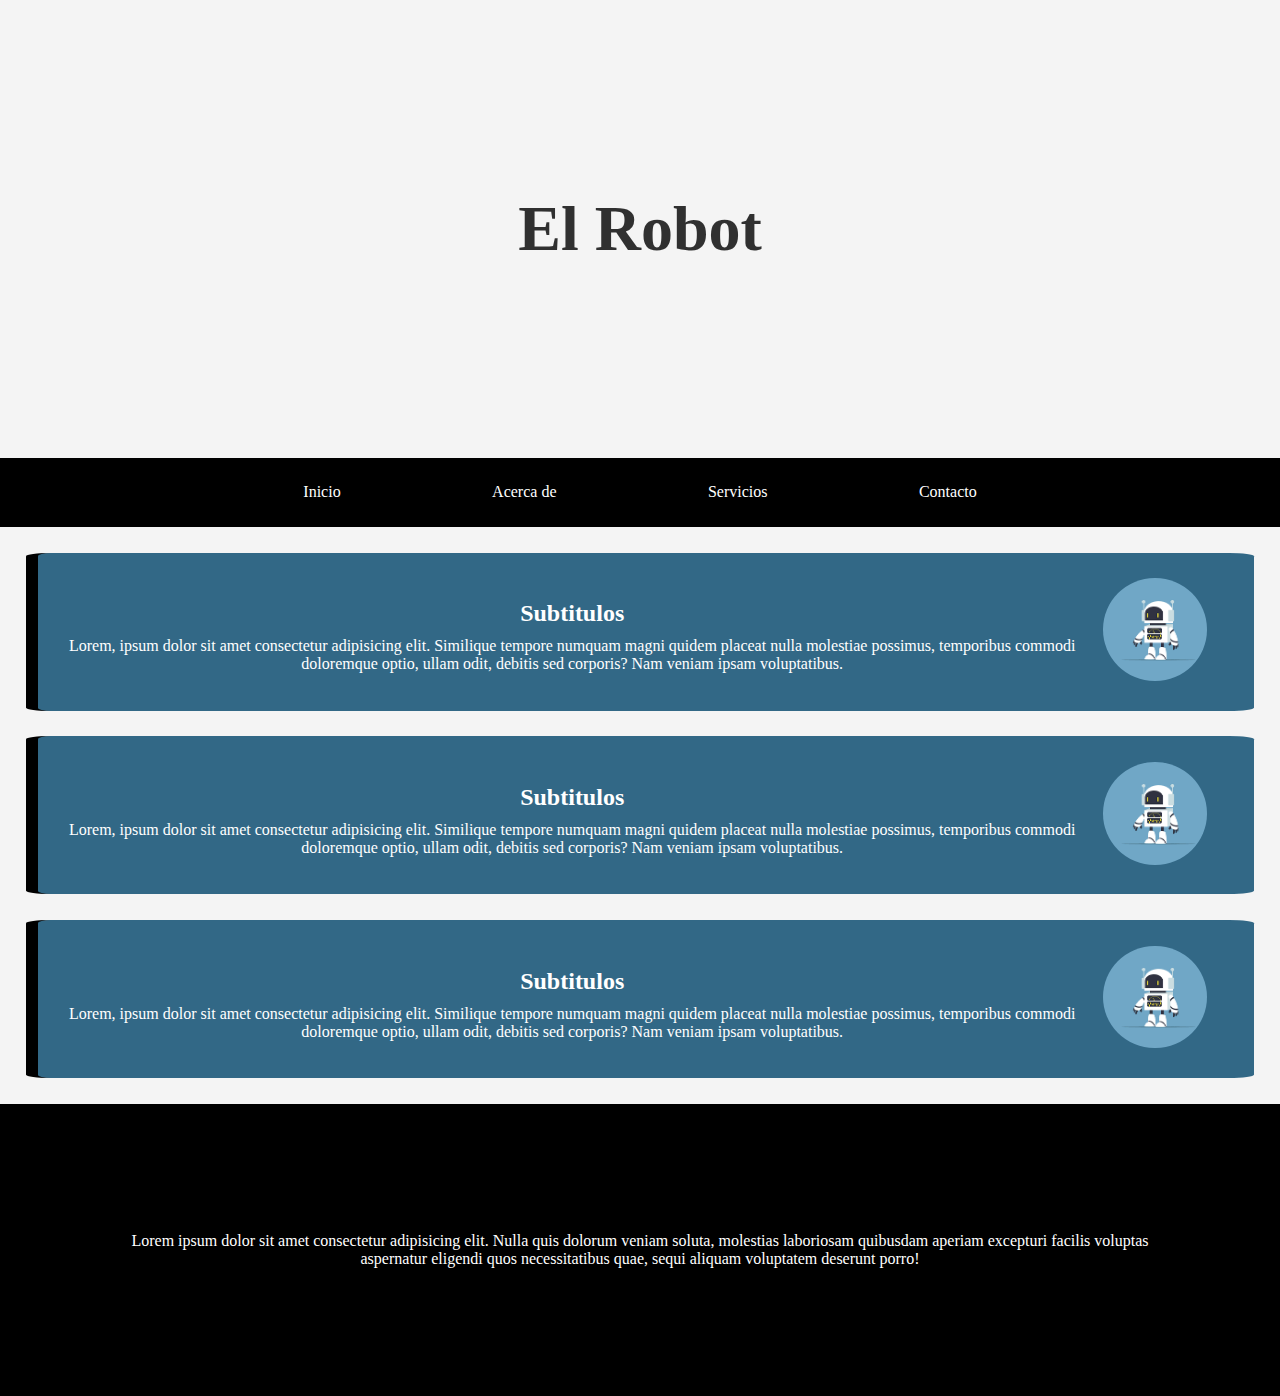
==== index.html @ f678db52 "proyecto SS" ====
<!DOCTYPE html>
<html lang="es">
<head>
	<meta charset="UTF-8">
	<meta name="viewport" content="width=device-width, initial-scale=1.0">
	<title>Mi pagina</title>
	<link rel="stylesheet" type="text/css" href="css/style.css">
	<link rel="icon" type="image/x-icon" href="images/favicon.png">
</head>
<body> <!-- comentario-->
	<header>
		<div id="fondo">
			<h1>El Robot</h1>
		</div>
		<nav>
			<a href="#">Inicio</a>
			<a href="#">Acerca de</a>
			<a href="#">Servicios</a>
			<a href="#">Contacto</a>
		</nav>
	</header>	
	<main>
		<div class="container">
			<div class="articulos">
				<div class="secciones">
					<div>
						<h2>Subtitulos</h2>
						<p>Lorem, ipsum dolor sit amet consectetur adipisicing elit. Similique tempore numquam magni quidem placeat nulla molestiae possimus, temporibus commodi doloremque optio, ullam odit, debitis sed corporis? Nam veniam ipsam voluptatibus.</p>
					</div>
					<div>
						<img src="images/articulo.png" alt="imagen1">
					</div>
				</div>
			</div>
			<div class="articulos">
				<div class="secciones">
					<div>
						<h2>Subtitulos</h2>
						<p>Lorem, ipsum dolor sit amet consectetur adipisicing elit. Similique tempore numquam magni quidem placeat nulla molestiae possimus, temporibus commodi doloremque optio, ullam odit, debitis sed corporis? Nam veniam ipsam voluptatibus.</p>
					</div>
					<div>
						<img src="images/articulo.png" alt="imagen2">
					</div>
				</div>
			</div>
			<div class="articulos">
				<div class="secciones">
					<div>
						<h2>Subtitulos</h2>
						<p>Lorem, ipsum dolor sit amet consectetur adipisicing elit. Similique tempore numquam magni quidem placeat nulla molestiae possimus, temporibus commodi doloremque optio, ullam odit, debitis sed corporis? Nam veniam ipsam voluptatibus.</p>
					</div>
					<div>
						<img src="images/articulo.png" alt="imagen2">
					</div>
				</div>
			</div>

		</div>
	</main>
	<footer>
		<div>
			<p>Lorem ipsum dolor sit amet consectetur adipisicing elit. Nulla quis dolorum veniam soluta, molestias laboriosam quibusdam aperiam excepturi facilis voluptas aspernatur eligendi quos necessitatibus quae, sequi aliquam voluptatem deserunt porro!</p>
		</div>
	</footer>
</body>
</html>
---- css/style.css ----
* {
	padding: 0;
	text-align: center;
	margin: 0 auto;
}

body{
	background-color:#f4f4f4;
}

img{
	width: 70%;
	height: 70%;
	border-radius: 50%;
	object-fit: cover;
}

#fondo{
	background-color: #ffdd90;
	opacity: 0.8;
  	background: url("../images/fondo.jpg") no-repeat;
  	background-position: center;  
  	background-size: cover;
}

h1{
	color: #000000;
	font-size: 400%;
	padding: 15%;
}

h2{
	margin: 1%;
}

nav{
	background-color: black;
	padding: 2%;
}

nav a{
	text-decoration: none;
	color: #ffffff;
	margin: 1%;
	padding: 5%;
}

.container{
	color: white;
	overflow: hidden;
}

.secciones{
	background: #326886;
	display: flex;
	margin: 2%;
	padding: 2%;
	align-items: center;
	border-left: 12px black solid;
	border-radius: 2%;
}

nav a:hover{
	background-color: #326886;
	margin: 5%;
	padding: 2%;
}

footer{
	background-color: black;
	color: #ffffff;
	padding: 10%;
}

@media (max-width: 600px) {
  nav, article {
    width: 100%;
    height: auto;
  }
}
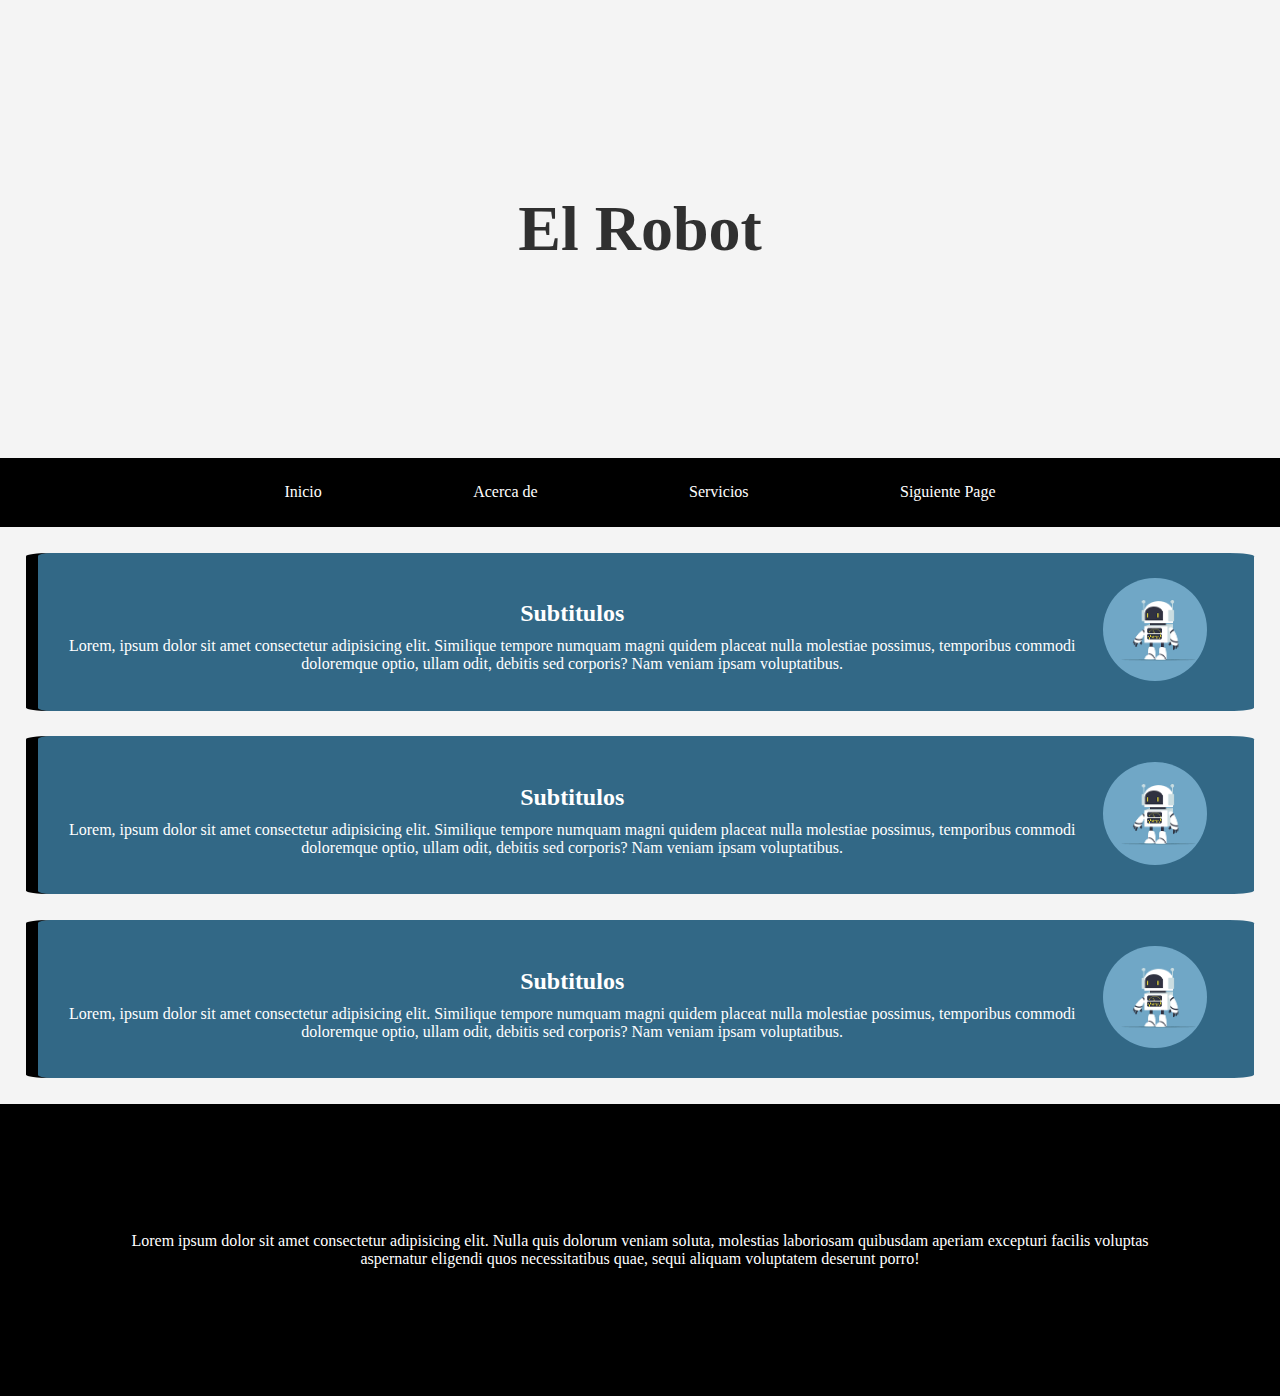
==== commit 437ef608: "Update index.html" ====
--- a/index.html
+++ b/index.html
@@ -16,7 +16,7 @@
 			<a href="#">Inicio</a>
 			<a href="#">Acerca de</a>
 			<a href="#">Servicios</a>
-			<a href="#">Contacto</a>
+			<a href="index2.html">Siguiente Page</a>
 		</nav>
 	</header>	
 	<main>
@@ -63,4 +63,4 @@
 		</div>
 	</footer>
 </body>
-</html>+</html>
